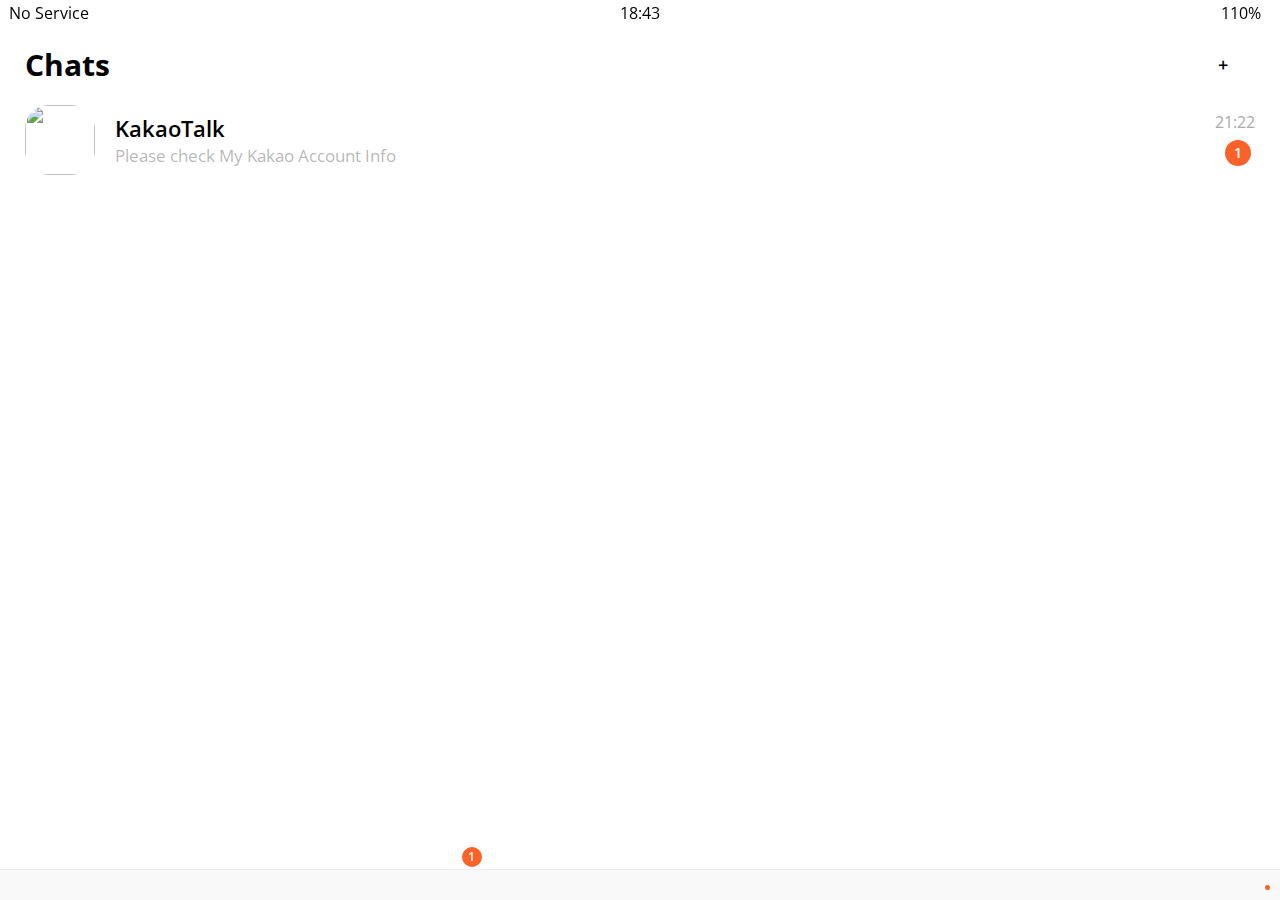
==== chats.html @ aceee842 "Update Friends-Chats Windows" ====
<!DOCTYPE html>
<html lang="en">
  <head>
    <meta charset="UTF-8" />
    <meta http-equiv="X-UA-Compatible" content="IE=edge" />
    <meta name="viewport" content="width=device-width, initial-scale=1.0" />
    <link rel="stylesheet" href="css/styles.css" />
    <title>Chats - KaKaoTalk</title>
  </head>
  <body>
    <div class="status-bar">
      <div class="status-bar__column">
        <span>No Service</span>
        <!-- Icon -->
        <i class="fa-solid fa-wifi"></i>
      </div>
      <div class="status-bar__column">
        <span>18:43</span>
      </div>
      <div class="status-bar__column">
        <span>110%</span>
        <!-- Battery Icon -->
        <i class="fa-solid fa-battery-full fa-lg"></i>
        <!-- Lightning Icon -->
        <i class="fa-solid fa-bolt"></i>
      </div>
    </div>

    <header class="screen-header">
      <h1 class="screen-header__title">Chats</h1>
      <div class="screen-header__icons">
        <span><i class="fa-solid fa-magnifying-glass fa-lg"></i></span>
        <span><i class="fa-regular fa-comment fa-lg screen-header__comment-icon"></i>
            <span class="screen-header__plus-icon">+</span>
        </span>
        <span><i class="fa-solid fa-music fa-lg"></i></span>
        <span><i class="fa-solid fa-gear fa-lg"></i></span>
      </div>
    </header>

    <main class="friends-screen">
      <div class="user-component">
        <div class="user-component__column">
          <img
            src="https://play-lh.googleusercontent.com/Ob9Ys8yKMeyKzZvl3cB9JNSTui1lJwjSKD60IVYnlvU2DsahysGENJE-txiRIW9_72Vd"
            class="user-component__avatar"
          />
          <div class="user-component__text">
            <h4 class="user-component__title">KakaoTalk</h4>
            <h6 class="user-component__subtitle">Please check My Kakao Account Info</h6>
          </div>
        </div>
        <div class="user-component__column">
            <h6 class="user-component__receive-time">21:22</h6>
            <div class="user-component__notification">1</div>
      </div>
    </main>

    <nav class="nav">
      <ul class="nav__list">
        <li class="nav__btn">
          <a class="nav__link" href="friends.html"
            ><i class="fa-regular fa-user fa-2x"></i></a>
        </li>
        <li class="nav_btn">
          <a class="nav__link" href="chats.html"
            ><span class="nav__notification">1</span>
            <i class="fa-solid fa-comment fa-2x"></i></a>
        </li>
        <li class="nav_btn">
          <a class="nav__link" href="find.html"
            ><i class="fa-solid fa-magnifying-glass fa-2x"></i
          ></a>
        </li>
        <li class="nav_btn">
          <a class="nav__link" href="more.html">
            <span class="nav__update"></span>
            <i class="fa-solid fa-ellipsis fa-2x"></i
          ></a>
        </li>
      </ul>
    </nav>

    <script
      src="https://kit.fontawesome.com/0f7e35127c.js"
      crossorigin="anonymous"
    ></script>
  </body>
</html>
---- css/styles.css ----
@import url('https://fonts.googleapis.com/css2?family=Open+Sans:wght@400;600&display=swap');
@import "reset.css";
@import "variables.css";

/* Screens */
@import "screens/login.css";
@import "screens/friends.css";

/* Components */
@import "components/status-bar.css";
@import "components/nav-bar.css";
@import "components/screen-header.css";
@import "components/user-component.css";

body {
    font-family: 'Open Sans', sans-serif;
}
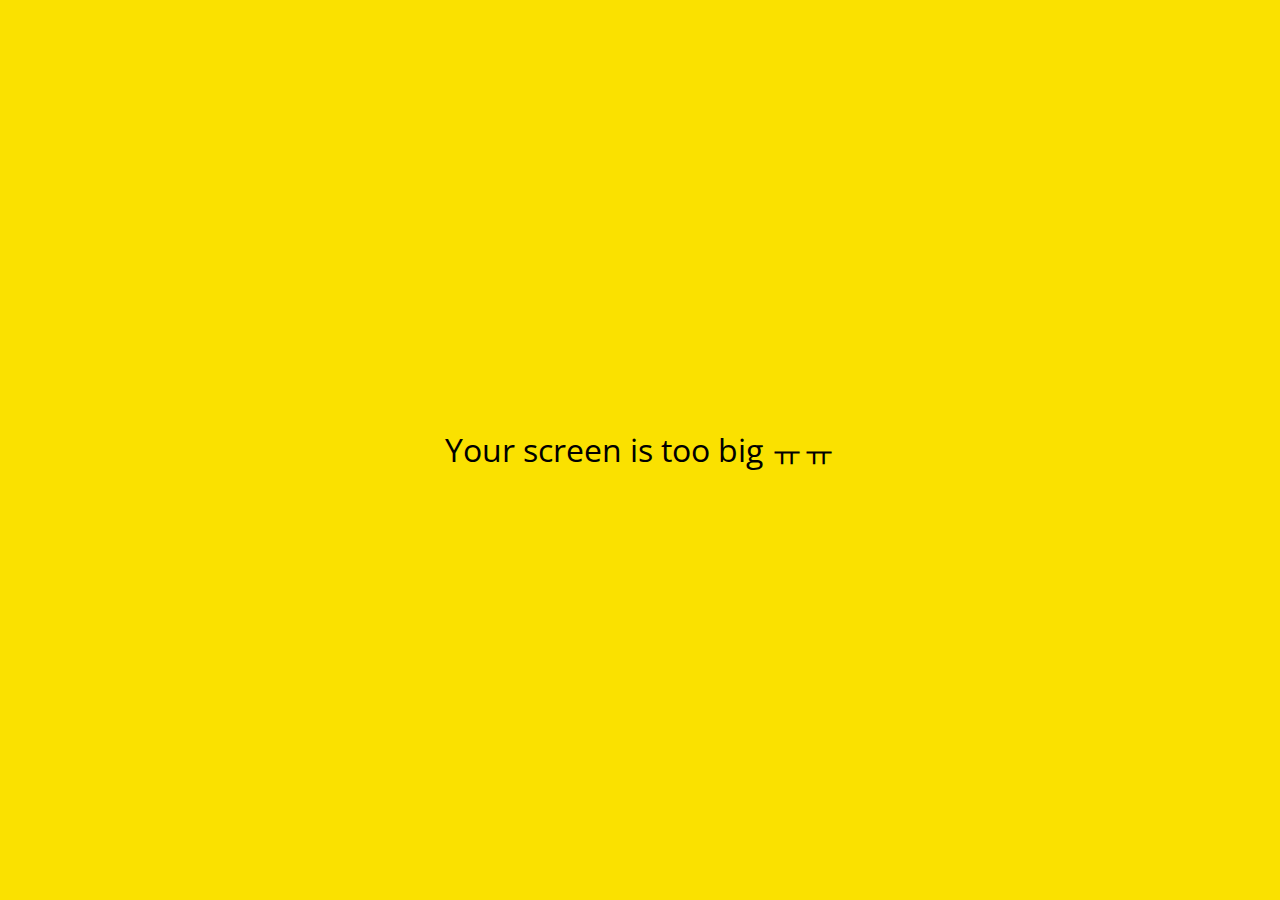
==== commit 46afcb70: "last version" ====
--- a/chats.html
+++ b/chats.html
@@ -30,49 +30,62 @@
       <h1 class="screen-header__title">Chats</h1>
       <div class="screen-header__icons">
         <span><i class="fa-solid fa-magnifying-glass fa-lg"></i></span>
-        <span><i class="fa-regular fa-comment fa-lg screen-header__comment-icon"></i>
-            <span class="screen-header__plus-icon">+</span>
+        <span
+          ><i
+            class="fa-regular fa-comment fa-lg screen-header__comment-icon"
+          ></i>
+          <span class="screen-header__plus-icon">+</span>
         </span>
         <span><i class="fa-solid fa-music fa-lg"></i></span>
-        <span><i class="fa-solid fa-gear fa-lg"></i></span>
+        <span
+          ><i class="fa-solid fa-gear fa-lg"></i
+          ><span class="nav__update"></span
+        ></span>
       </div>
     </header>
 
-    <main class="friends-screen">
-      <div class="user-component">
-        <div class="user-component__column">
-          <img
-            src="https://play-lh.googleusercontent.com/Ob9Ys8yKMeyKzZvl3cB9JNSTui1lJwjSKD60IVYnlvU2DsahysGENJE-txiRIW9_72Vd"
-            class="user-component__avatar"
-          />
-          <div class="user-component__text">
-            <h4 class="user-component__title">KakaoTalk</h4>
-            <h6 class="user-component__subtitle">Please check My Kakao Account Info</h6>
+    <main class="main-screen">
+      <a href="chat.html">
+        <div class="user-component">
+          <div class="user-component__column">
+            <img
+              src="https://play-lh.googleusercontent.com/Ob9Ys8yKMeyKzZvl3cB9JNSTui1lJwjSKD60IVYnlvU2DsahysGENJE-txiRIW9_72Vd"
+              class="user-component__avatar"
+            />
+            <div class="user-component__text">
+              <h4 class="user-component__title">KakaoTalk</h4>
+              <h6 class="user-component__subtitle">
+                Please check My Kakao Account Info
+              </h6>
+            </div>
+          </div>
+          <div class="user-component__column">
+            <h6 class="user-component__receive-time">21:22</h6>
+            <div class="badge">1</div>
           </div>
         </div>
-        <div class="user-component__column">
-            <h6 class="user-component__receive-time">21:22</h6>
-            <div class="user-component__notification">1</div>
-      </div>
+      </a>
     </main>
 
     <nav class="nav">
       <ul class="nav__list">
         <li class="nav__btn">
           <a class="nav__link" href="friends.html"
-            ><i class="fa-regular fa-user fa-2x"></i></a>
-        </li>
-        <li class="nav_btn">
-          <a class="nav__link" href="chats.html"
-            ><span class="nav__notification">1</span>
-            <i class="fa-solid fa-comment fa-2x"></i></a>
-        </li>
-        <li class="nav_btn">
-          <a class="nav__link" href="find.html"
-            ><i class="fa-solid fa-magnifying-glass fa-2x"></i
+            ><i class="fa-regular fa-user fa-2x"></i
           ></a>
         </li>
-        <li class="nav_btn">
+        <li class="nav__btn">
+          <a class="nav__link" href="chats.html"
+            ><span class="nav__notification badge">1</span>
+            <i class="fa-solid fa-comment fa-2x"></i
+          ></a>
+        </li>
+        <li class="nav__btn">
+          <a class="nav__link" href="find.html"
+            ><i class="fa-brands fa-sistrix fa-2x"></i
+          ></a>
+        </li>
+        <li class="nav__btn">
           <a class="nav__link" href="more.html">
             <span class="nav__update"></span>
             <i class="fa-solid fa-ellipsis fa-2x"></i
@@ -81,6 +94,10 @@
       </ul>
     </nav>
 
+    <div id="no-mobile">
+      <span>Your screen is too big ㅠㅠ </span>
+    </div>
+
     <script
       src="https://kit.fontawesome.com/0f7e35127c.js"
       crossorigin="anonymous"
--- a/css/styles.css
+++ b/css/styles.css
@@ -5,14 +5,39 @@
 /* Screens */
 @import "screens/login.css";
 @import "screens/friends.css";
+@import "screens/find.css";
+@import "screens/more.css";
+@import "screens/settings.css";
+@import "screens/chat.css";
 
 /* Components */
 @import "components/status-bar.css";
 @import "components/nav-bar.css";
 @import "components/screen-header.css";
 @import "components/user-component.css";
+@import "components/badge.css";
+@import "components/icon-row.css";
+@import "components/alt-screen-header.css";
+@import "components/no-mobile.css";
 
 body {
     font-family: 'Open Sans', sans-serif;
 }
 
+.main-screen {
+    padding: 0px var(--horizontal-space);
+}
+
+.updated {
+    background-color: #FA622A;
+    width: 5px;
+    height: 5px;
+    border-radius: 50%;
+    display: block;
+}
+
+.header-title {
+    padding-top: 15px;
+    color: var(--gray);
+    font-size: 14px;
+}
